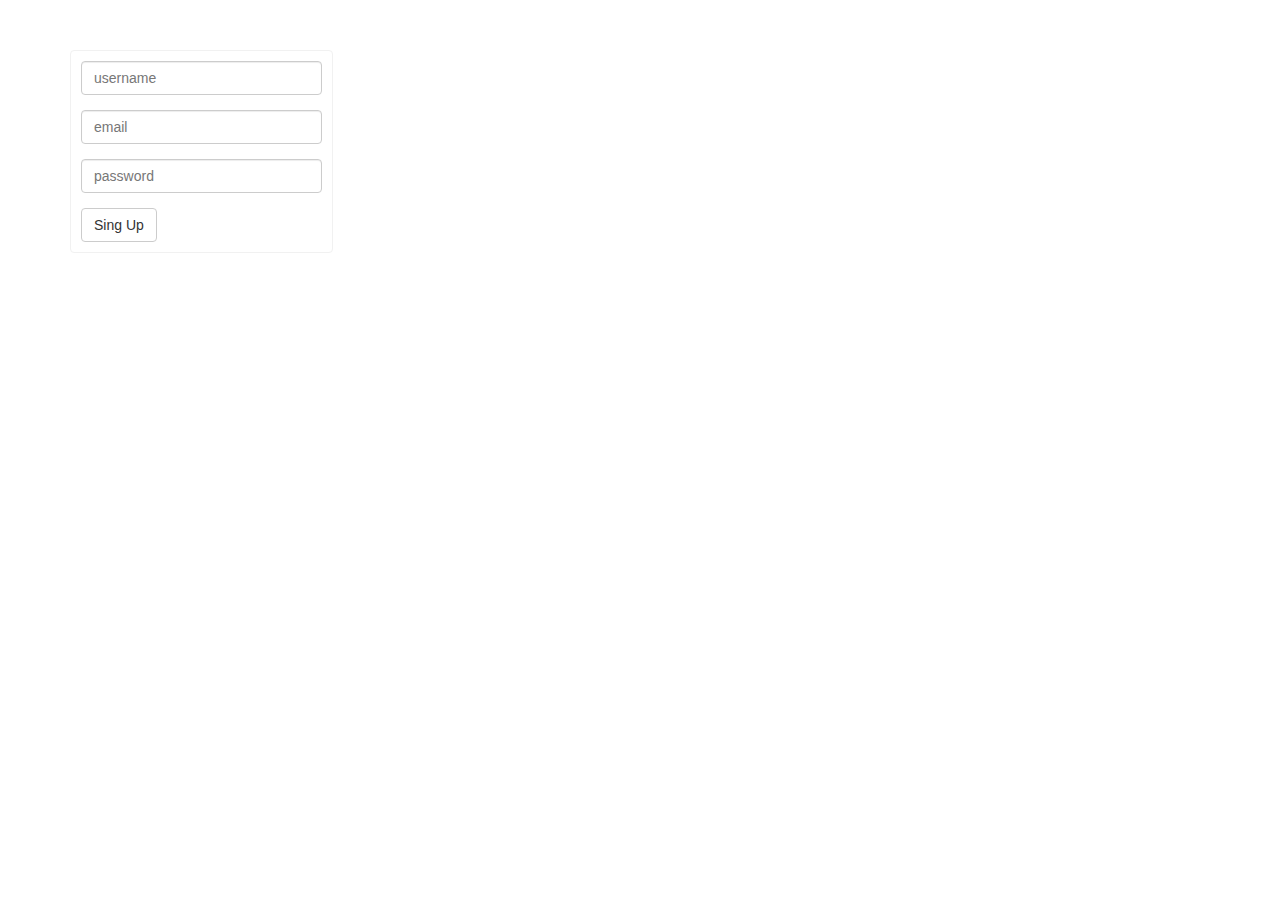
==== index.html @ f7e2b90d "feature(index) rm one of forms, leave minimalistic" ====
<!DOCTYPE html>
<html lang="en">
  <head>
    <meta charset="utf-8">
    <meta http-equiv="X-UA-Compatible" content="IE=edge">
    <meta name="viewport" content="width=device-width, initial-scale=1">
    <title>Bootstrap 101 Template</title>

    <!-- Bootstrap -->
    <link href="css/bootstrap.min.css" rel="stylesheet">
    <style>
        .row {
            margin-top:50px;
        }
        
        form {
            border:1px solid #f1f1f1;
            padding:10px;
            border-radius:4px;
        }
    </style>
    <!-- HTML5 Shim and Respond.js IE8 support of HTML5 elements and media queries -->
    <!-- WARNING: Respond.js doesn't work if you view the page via file:// -->
    <!--[if lt IE 9]>
      <script src="https://oss.maxcdn.com/html5shiv/3.7.2/html5shiv.min.js"></script>
      <script src="https://oss.maxcdn.com/respond/1.4.2/respond.min.js"></script>
    <![endif]-->
  </head>
  <body>
    <div class = "container">
        <div class = "row">
            <div class = "col-md-3">
                <form role="form">
                  <div class="form-group">
                    <input type="text" class="form-control" id="username" placeholder="username">
                  </div>
                  <div class="form-group">
                    <input type="email" class="form-control" id="email" placeholder="email">
                  </div>
                  <div class="form-group">
                    <input type="password" class="form-control" id="password" placeholder="password">
                  </div>
                  <button type="submit" class="btn btn-default">Sing Up</button>
                </form>
            </div>
        </div>
    </div>
    <!-- jQuery (necessary for Bootstrap's JavaScript plugins) -->
    <script src="https://ajax.googleapis.com/ajax/libs/jquery/1.11.1/jquery.min.js"></script>
    <!-- Include all compiled plugins (below), or include individual files as needed -->
    <script src="js/bootstrap.min.js"></script>
    
  </body>
</html>
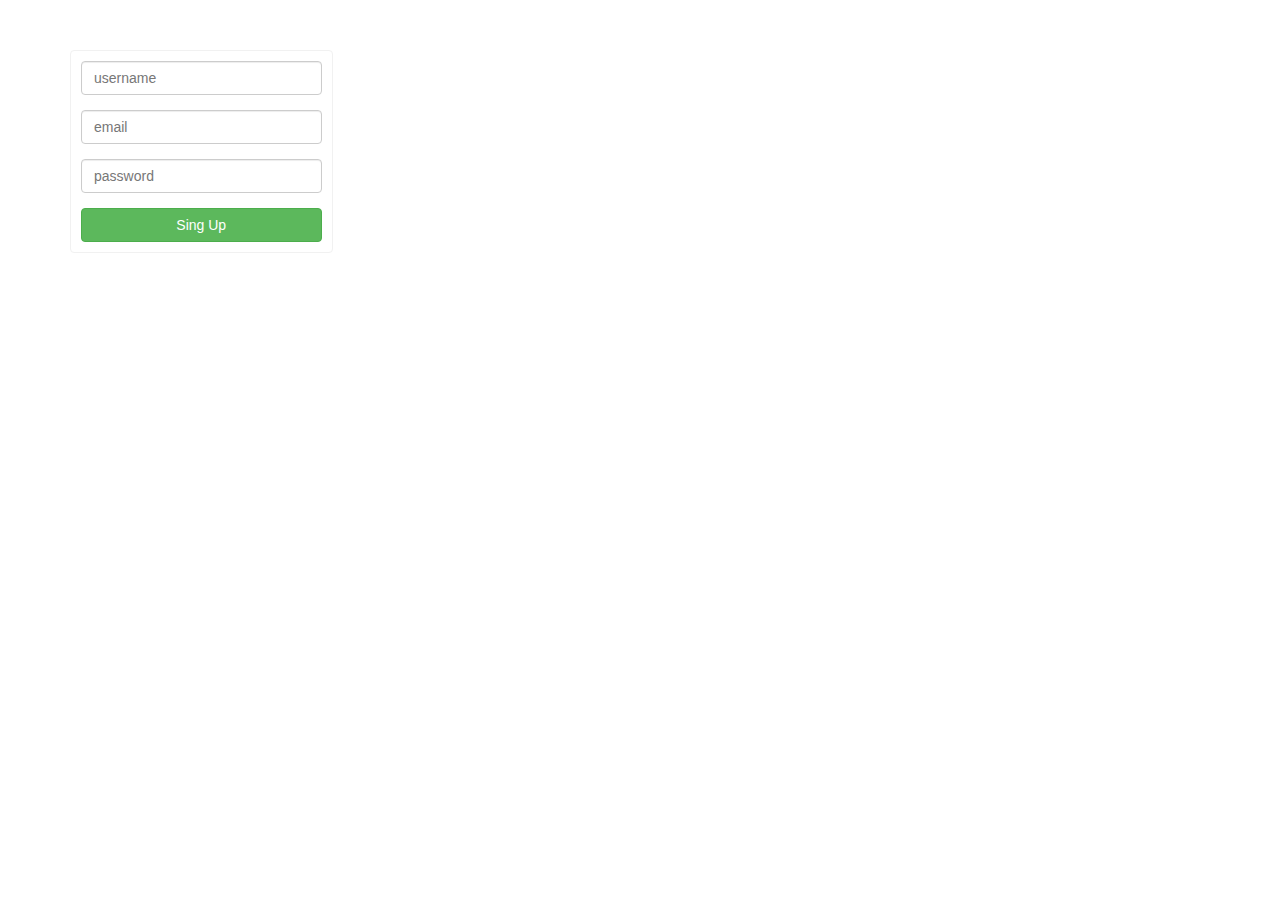
==== commit a70eaf4d: "feature(index) sing up: green color, block" ====
--- a/index.html
+++ b/index.html
@@ -40,7 +40,7 @@
                   <div class="form-group">
                     <input type="password" class="form-control" id="password" placeholder="password">
                   </div>
-                  <button type="submit" class="btn btn-default">Sing Up</button>
+                  <button type="submit" class="btn btn-success btn-block">Sing Up</button>
                 </form>
             </div>
         </div>
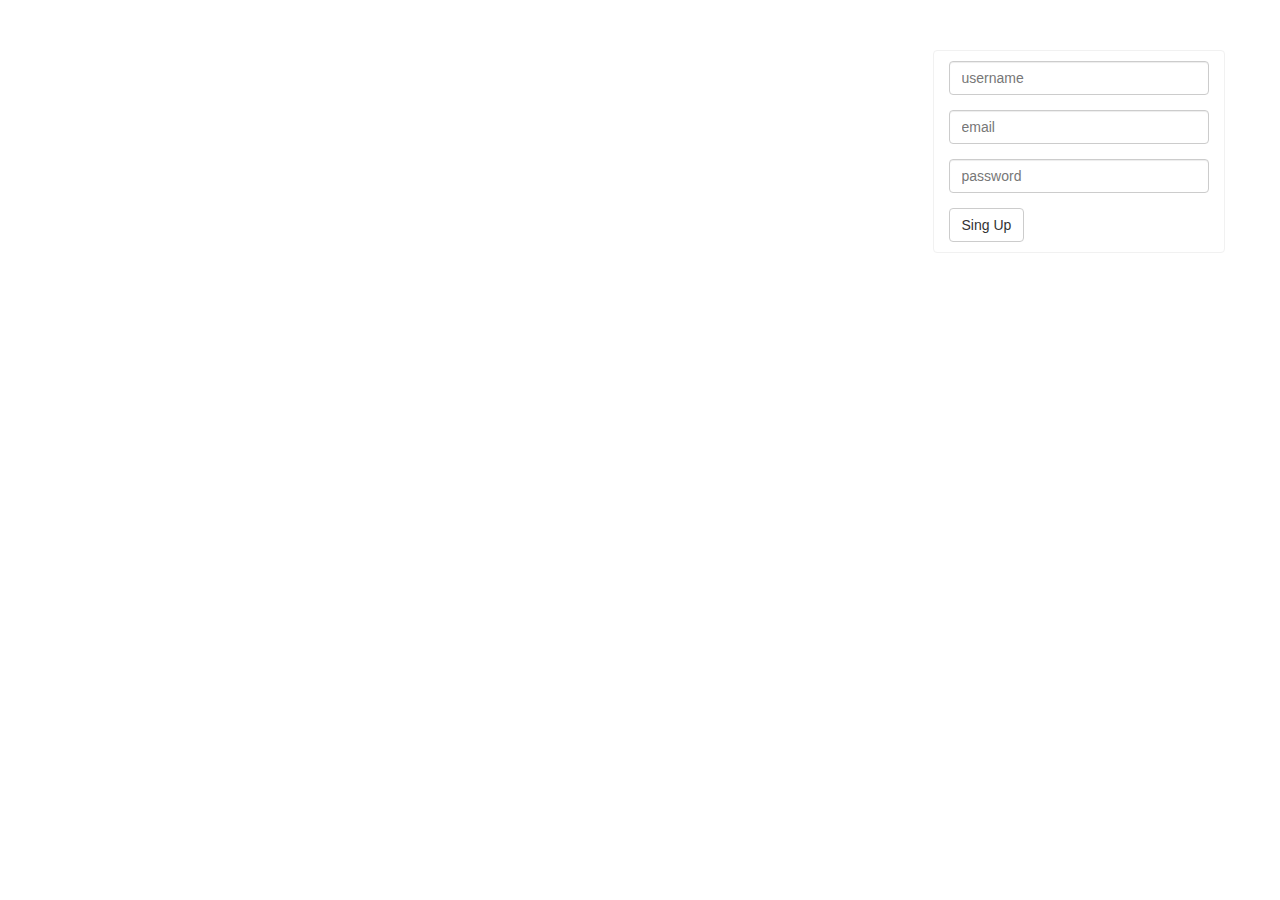
==== commit ff827a01: "feature(index) form: rm additinal div, align right" ====
--- a/index.html
+++ b/index.html
@@ -29,20 +29,12 @@
   <body>
     <div class = "container">
         <div class = "row">
-            <div class = "col-md-3">
-                <form role="form">
-                  <div class="form-group">
-                    <input type="text" class="form-control" id="username" placeholder="username">
-                  </div>
-                  <div class="form-group">
-                    <input type="email" class="form-control" id="email" placeholder="email">
-                  </div>
-                  <div class="form-group">
-                    <input type="password" class="form-control" id="password" placeholder="password">
-                  </div>
-                  <button type="submit" class="btn btn-success btn-block">Sing Up</button>
-                </form>
-            </div>
+          <form role="form" class="col-md-3 pull-right">
+              <input type="text" class="form-group form-control" id="username" placeholder="username">
+              <input type="email" class="form-group form-control" id="email" placeholder="email">
+              <input type="password" class="form-group form-control" id="password" placeholder="password">
+              <button type="submit" class="btn btn-default">Sing Up</button>
+          </form>
         </div>
     </div>
     <!-- jQuery (necessary for Bootstrap's JavaScript plugins) -->
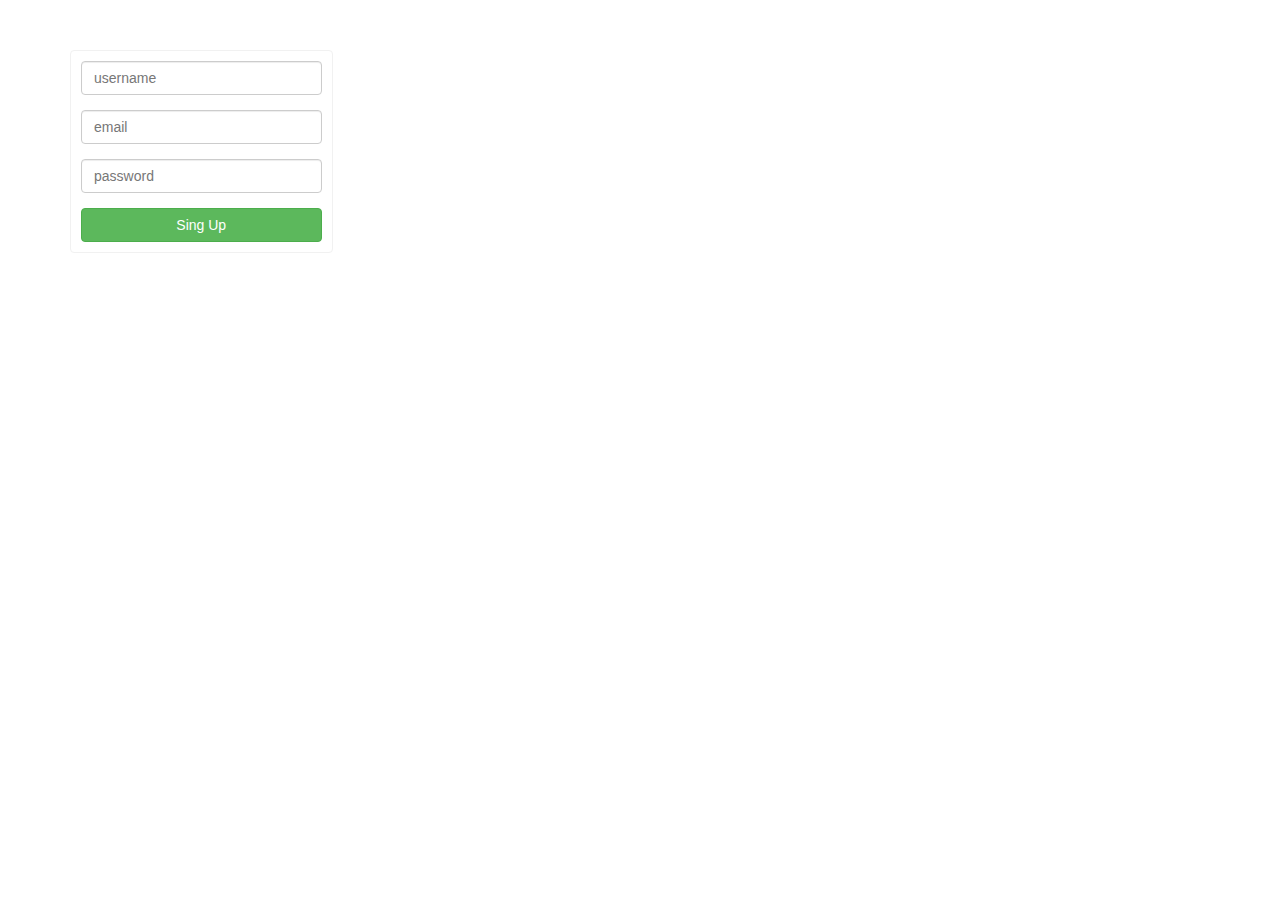
==== commit 497fc72c: "Merge pull request #4 from coderaiser/patch-2" ====
--- a/index.html
+++ b/index.html
@@ -29,12 +29,20 @@
   <body>
     <div class = "container">
         <div class = "row">
-          <form role="form" class="col-md-3 pull-right">
-              <input type="text" class="form-group form-control" id="username" placeholder="username">
-              <input type="email" class="form-group form-control" id="email" placeholder="email">
-              <input type="password" class="form-group form-control" id="password" placeholder="password">
-              <button type="submit" class="btn btn-default">Sing Up</button>
-          </form>
+            <div class = "col-md-3">
+                <form role="form">
+                  <div class="form-group">
+                    <input type="text" class="form-control" id="username" placeholder="username">
+                  </div>
+                  <div class="form-group">
+                    <input type="email" class="form-control" id="email" placeholder="email">
+                  </div>
+                  <div class="form-group">
+                    <input type="password" class="form-control" id="password" placeholder="password">
+                  </div>
+                  <button type="submit" class="btn btn-success btn-block">Sing Up</button>
+                </form>
+            </div>
         </div>
     </div>
     <!-- jQuery (necessary for Bootstrap's JavaScript plugins) -->
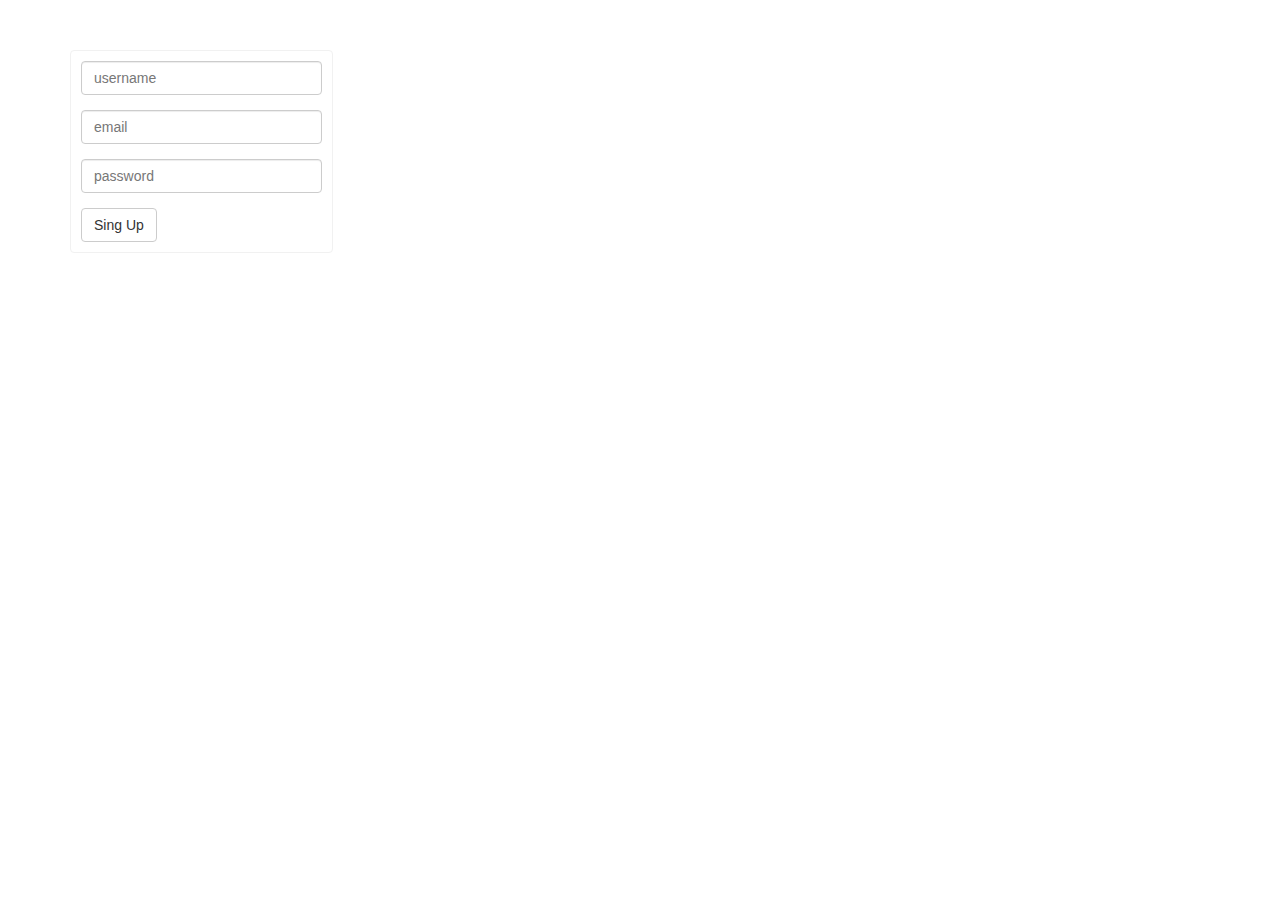
==== commit 5f1763d6: "Revert "Sing up: green color, block"" ====
--- a/index.html
+++ b/index.html
@@ -40,7 +40,7 @@
                   <div class="form-group">
                     <input type="password" class="form-control" id="password" placeholder="password">
                   </div>
-                  <button type="submit" class="btn btn-success btn-block">Sing Up</button>
+                  <button type="submit" class="btn btn-default">Sing Up</button>
                 </form>
             </div>
         </div>
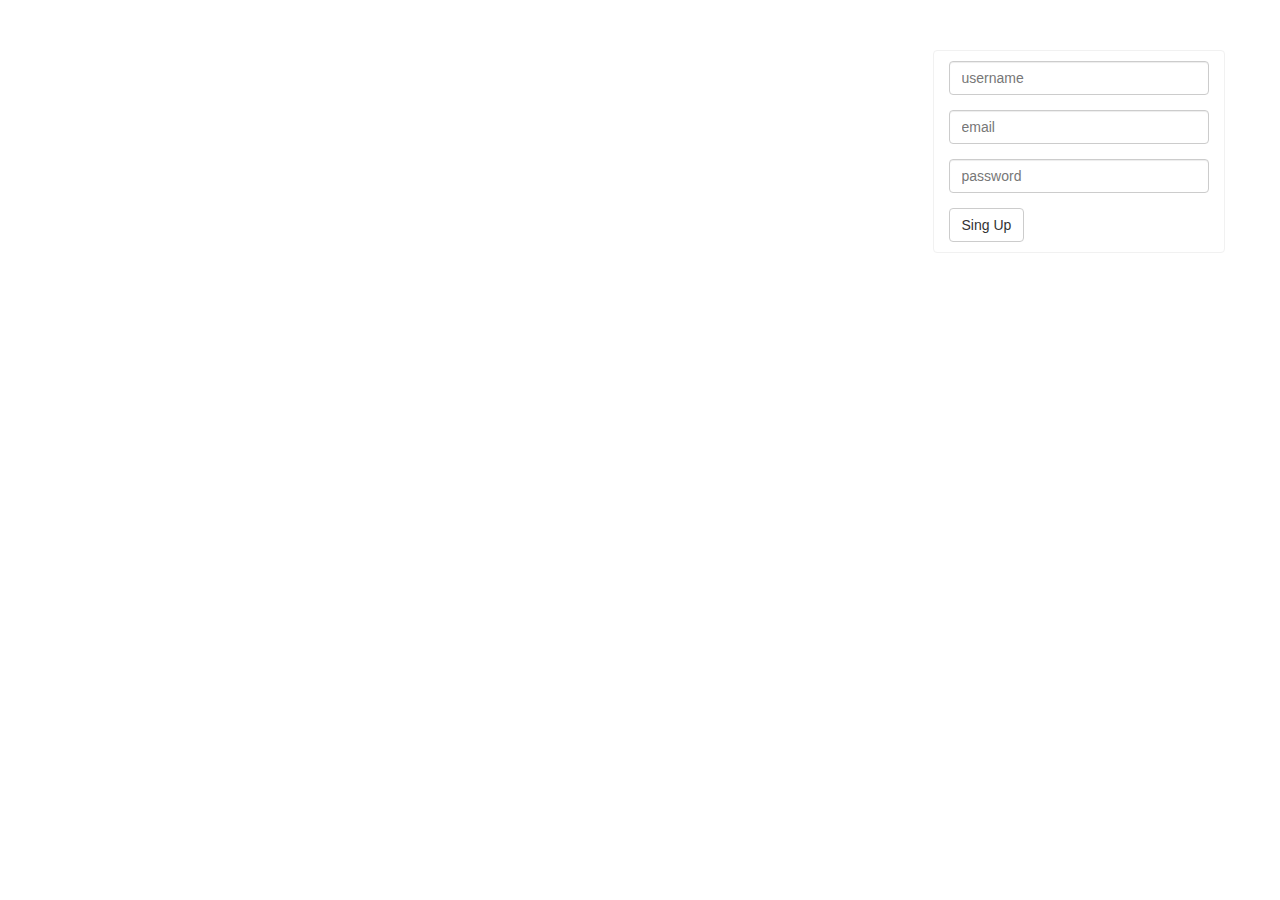
==== commit ea9393f7: "Removed div that have no sense" ====
--- a/index.html
+++ b/index.html
@@ -29,20 +29,12 @@
   <body>
     <div class = "container">
         <div class = "row">
-            <div class = "col-md-3">
-                <form role="form">
-                  <div class="form-group">
-                    <input type="text" class="form-control" id="username" placeholder="username">
-                  </div>
-                  <div class="form-group">
-                    <input type="email" class="form-control" id="email" placeholder="email">
-                  </div>
-                  <div class="form-group">
-                    <input type="password" class="form-control" id="password" placeholder="password">
-                  </div>
-                  <button type="submit" class="btn btn-default">Sing Up</button>
-                </form>
-            </div>
+            <form role="form" class="col-md-3 pull-right">
+              <input type="text" class="form-group form-control" id="username" placeholder="username">
+              <input type="email" class="form-group form-control" id="email" placeholder="email">
+              <input type="password" class="form-group form-control" id="password" placeholder="password">
+              <button type="submit" class="btn btn-default">Sing Up</button>
+            </form>
         </div>
     </div>
     <!-- jQuery (necessary for Bootstrap's JavaScript plugins) -->
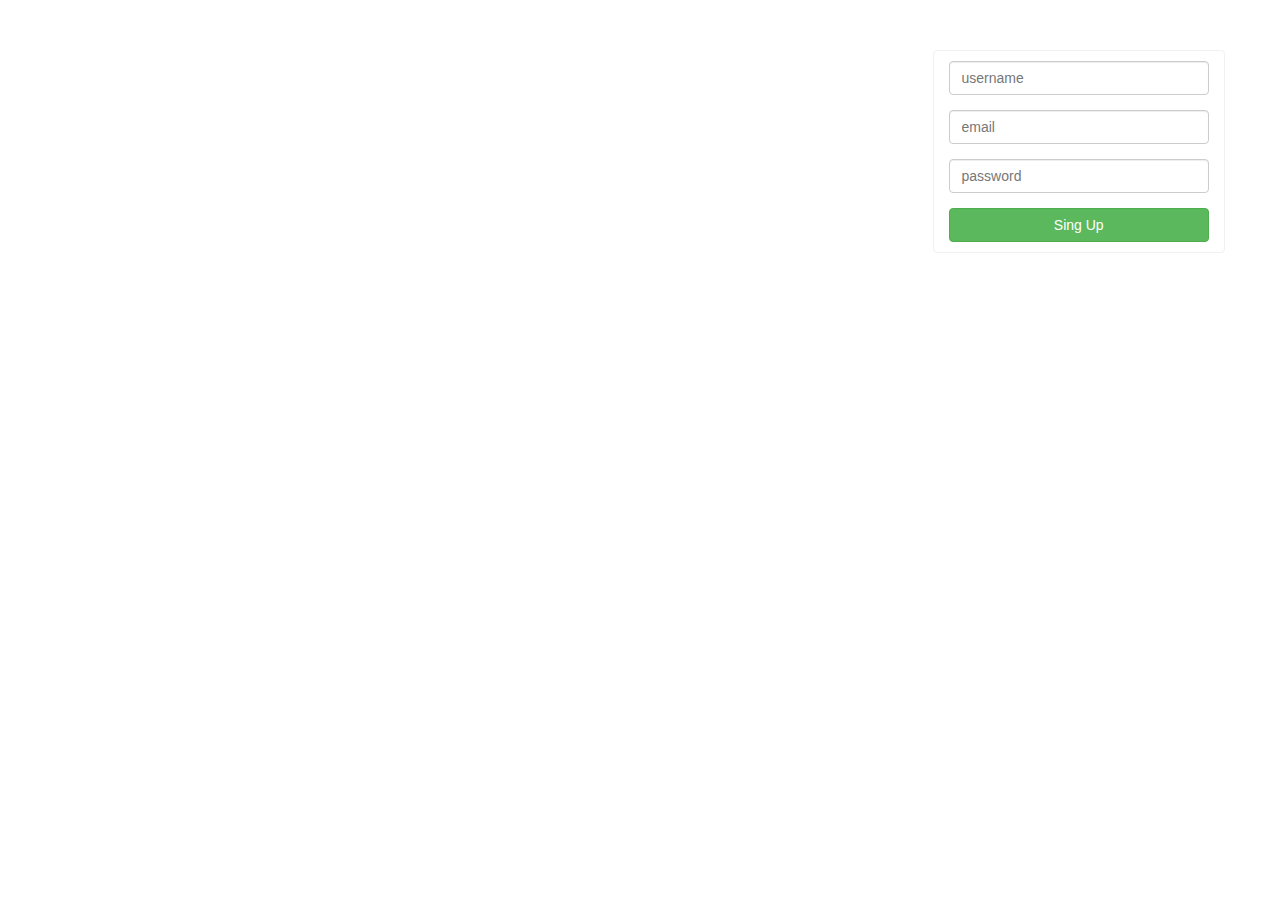
==== commit dd41dae0: "Update index.html" ====
--- a/index.html
+++ b/index.html
@@ -33,7 +33,7 @@
               <input type="text" class="form-group form-control" id="username" placeholder="username">
               <input type="email" class="form-group form-control" id="email" placeholder="email">
               <input type="password" class="form-group form-control" id="password" placeholder="password">
-              <button type="submit" class="btn btn-default">Sing Up</button>
+              <button type="submit" class="btn btn-success btn-block">Sing Up</button>
             </form>
         </div>
     </div>
